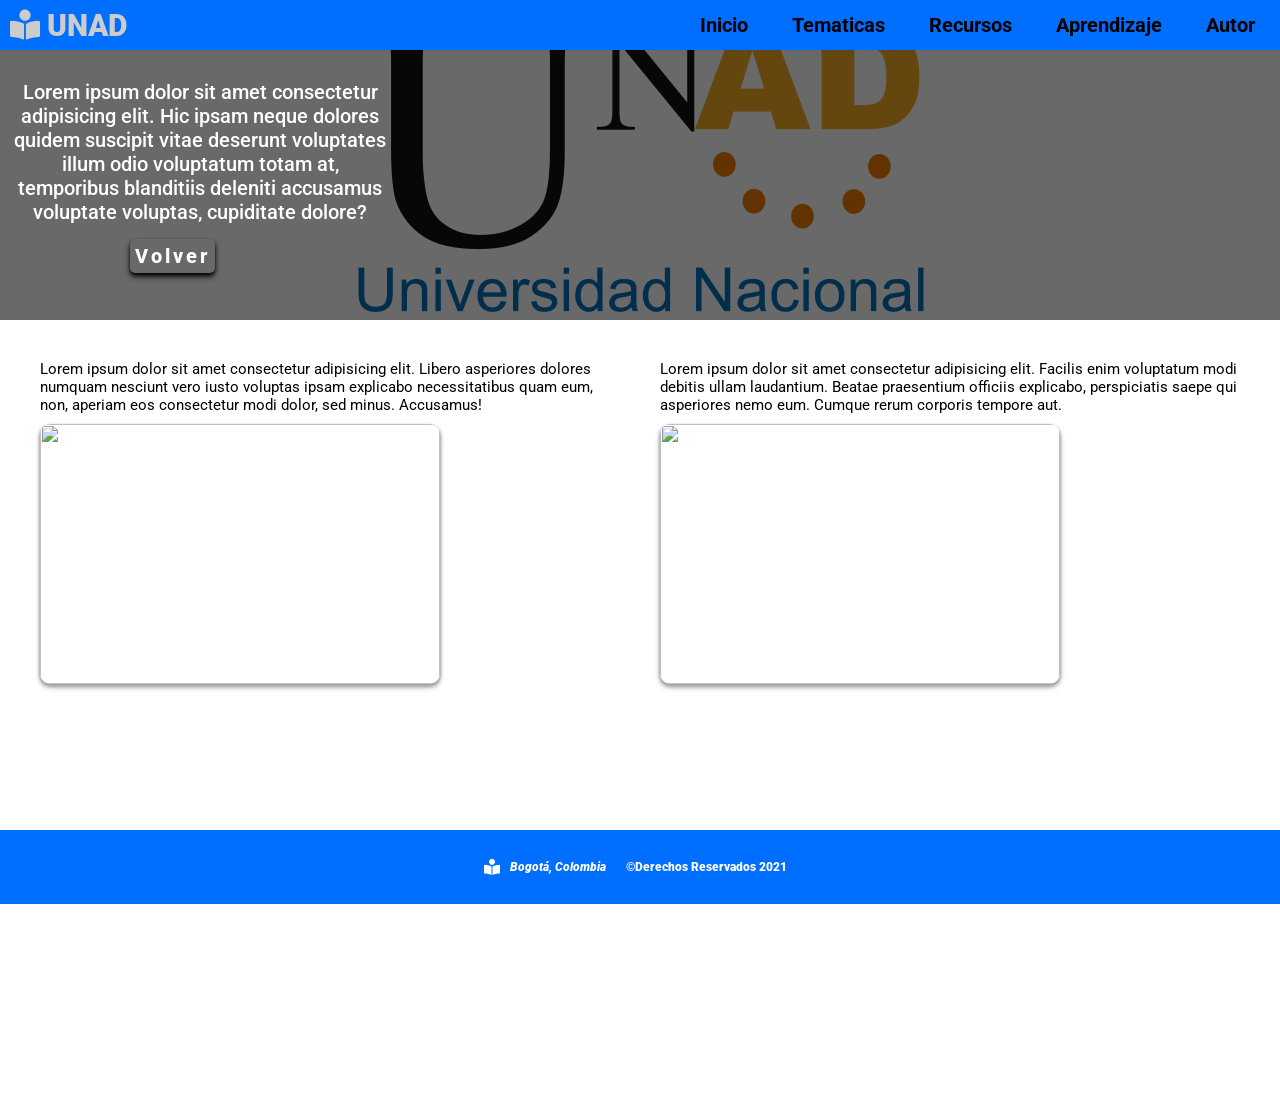
==== fase3/index.html @ a964a190 "videoss no cargaron" ====
<!DOCTYPE html>
<html lang="en">
<head>
    <meta charset="UTF-8">
    <meta http-equiv="X-UA-Compatible" content="IE=edge">
    <meta name="viewport" content="width=device-width, initial-scale=1.0">
    <link rel="stylesheet" href="style.css">
    <link rel="preconnect" href="https://fonts.googleapis.com">
    <link rel="stylesheet" href="https://cdnjs.cloudflare.com/ajax/libs/font-awesome/5.14.0/css/all.min.css">
<link rel="preconnect" href="https://fonts.gstatic.com" crossorigin>
<link href="https://fonts.googleapis.com/css2?family=Roboto:wght@300&display=swap" rel="stylesheet">
    <title>fase 3</title>
</head>
<body>
    <header>
        <nav>
            
            <a class="titulo" href="index.html"><i class="fas fa-book-reader"></i> UNAD</a>
            
    
                <ul Class="menu">
                    <li><a href="index.html">Inicio</a></li>
                    <li><a href="">Tematicas</a>
                    <ul  class="submenu">
                     <li><a href="tema1.html">tema 1</a></li>
                     <li><a href="tema2.html">tema 2</a></li>
                    </ul></li>
                    <li><a href="">Recursos</a>
                    <ul class="submenu">
                        <li><a href="recurso1.html">recurso 1</a></li>
                        <li><a href="recurso2.html">recurso 2</a></li>
                    </ul></li>
                    <li><a href="">Aprendizaje</a>
                    <ul class="submenu">
                        <li><a href="">aprendizaje 1</a></li>
                        <li><a href="">aprendizaje 2</a></li>
                    </ul>
                    </li>
                    <li><a href="autor.html">Autor</a></li>
                </ul>
        </nav>
        <div class="parrafo">
            <p>Lorem ipsum dolor sit amet consectetur adipisicing elit. Hic ipsam neque dolores quidem suscipit vitae deserunt voluptates illum odio voluptatum totam at, temporibus blanditiis deleniti accusamus voluptate voluptas, cupiditate dolore? <br>
            </p>
            <a href="">volver</a>
        </div>
    </header>
    <div class="content">
        <section>
            <p>
                Lorem ipsum dolor sit amet consectetur adipisicing elit. Libero asperiores dolores numquam nesciunt vero iusto voluptas ipsam explicabo necessitatibus quam eum, non, aperiam eos consectetur modi dolor, sed minus. Accusamus! 
                <img src="">
            </p>
            <p>
                Lorem ipsum dolor sit amet consectetur adipisicing elit. Facilis enim voluptatum modi debitis ullam laudantium. Beatae praesentium officiis explicabo, perspiciatis saepe qui asperiores nemo eum. Cumque rerum corporis tempore aut.
                <img src="" alt="">
               
            </p>
            
        </section>
      
        <aside>

            <iframe src="https://www.facebook.com/plugins/page.php?href=https%3A%2F%2Ffacebook.com%2FUniversidadUNAD%2F&tabs=timeline&width=340&height=500&small_header=false&adapt_container_width=false&hide_cover=false&show_facepile=true&appId"  style="border:none;overflow:hidden" scrolling="no" frameborder="0" allowfullscreen="true" allow="autoplay; clipboard-write; encrypted-media; picture-in-picture; web-share"></iframe>
        </aside>
    </div>
    
    <div class="footer">
        <footer>
            <i class="fas fa-book-reader"></i>
            <address> Bogotá, Colombia</address>
            <p>&copy;derechos reservados 2021</p>
        

        </footer>
    </div>
  
</body>
</html>
---- fase3/style.css ----
*{
  margin: 0;
  padding:0px;
  box-sizing: border-box;
}
body{
  font-family: 'Roboto', sans-serif;
}

header{
  
  background-position: center;
  background-image: url("logo-color-jpg.jpg");
  height: 320px;
  position:relative;
  background-size: cover cover;
  background-repeat: no-repeat;
  width: 100%;
  justify-content: center;
  align-items: center;
  animation: movimiento 13s infinite linear alternate;
}
@keyframes movimiento {
  from {
    background-position:top right;
  }
  to {
    background-position: bottom left ;
  }
}
header:before{
z-index: 0;
background: rgba(0, 0, 0, 0.589);
content: '';
position: absolute;
width: 100%;
height: 100%;
top: 0;
left: 0;
}

nav{
  width: 100%;
  height: 50px;
  background-color:rgb(0, 110, 255);
  z-index: 1;
  position:absolute;
  align-items: center;
  display: flex;
  justify-content: space-between;
  
  
}
nav .titulo {
 font-size: 30px;
 font-weight: 900;
 text-decoration: none;
 color: #ccc;
 padding: 10px;
}
nav ul{
  list-style: none;
  width: 600px;
}
.menu > li{
display: inline-block;
position: relative;
font-weight: 700;
font-size: 20px;

}
.menu > li >a{
  display: block;
  padding: 15px 20px ;
  text-decoration: none;
  color: rgb(0, 0, 0);
}
.menu li a:hover{
  color:rgb(253, 253, 253);
  transition: all .4s;
}
.submenu{
  position: absolute;
  background-color: rgb(0, 0, 0);
  text-decoration: none;
  width:100%;
  padding: 10px ;
  visibility:hidden;
  opacity: 0;
  transition: opacity .5s;
}
.submenu li a{
  display: block;
  padding: 10px;
  color: rgb(0, 225, 255);
  text-decoration: none;
  font-size: 15px;
  transition: all .5s;
  text-align: center;
}
.submenu li a:hover{
color: rgb(255, 255, 255);
font-size: 16px;
display: block;
}
.menu li:hover .submenu{
  visibility: visible;
  opacity: 1;
  transition: all 3s;
}
.parrafo{
  position:absolute;
  margin: 70px auto;
  display: block;
  width: 400px;
  padding: 10px;
  align-items: center;

}
.parrafo p{
  color: rgb(255, 255, 255);
  font-size: 20px;
  font-weight: 500;
  margin-bottom: 20px;
  text-align: center;

}

.parrafo a{
  background:none;
  color: #ffffff;
  font-size: 20px;
  font-weight: 800;
  margin: 120px;
  padding: 5px;
  text-decoration: none;
  border-radius: 5px;
  height: 100%;
  width: 100px;
  box-shadow: 0 4px 6px -1px rgb(0, 0, 0), 0 2px 4px -1px rgba(0, 0, 0.06);
  letter-spacing: 3px;
  text-align: center;
  transition: all 2s;
  text-transform: capitalize;
}
.parrafo a:hover{
  background-color: rgba(65, 227, 255, 0.575);
}
.content{
  display:flex;
  flex-wrap: wrap;
  justify-content: center;
  width: 100%;
  height: 500px;
  
}
.content aside{
  flex:30%;
  padding: 20px;
  height:100%;

}
.content section p{
 color: rgb(0, 0, 0);
 width: 50%;
 margin: 20px;
 height: 100%;
 font-size: 15px;
 display:block;
 
 
}
.content section {
  flex: 70%;
  display: flex;
  padding: 20px;
  height: 300px;
  position: relative;
  

}
section p img{
  width: 400px;
  height:100%;
  border-radius:10px;
  box-shadow: 0 4px 6px -1px rgb(185, 185, 185), 0 2px 4px -1px rgba(0, 0, 0.06);
  margin-top: 10px;
}

aside iframe{
  width:362px;
  height: 100%;
  margin-left: 15%;
  background-size: cover;
}
section .picture {
  position: relative;
  width: 300px;
  height:300px;
  border-radius:50%;
  margin: 20px;
  overflow: hidden;
  object-fit: cover;
  border:10px solid rgba(0,0,0,0.25);

}
section .picture:hover{
  box-shadow: 0 4px 6px -1px rgb(185, 185, 185), 0 2px 4px -1px rgba(0, 0, 0.06);


}
section .picture img{
  position:absolute;
    top: 0;
    left:0;
    width: 100%;
    height: 100%;
    object-fit:cover ;
    
}


section .picture_info{
  display: block;
  width:auto;
  justify-content: center;
  margin: 30px auto;
}
section .picture_info p{
  font-size: 20px;
  text-align: center;
  width: auto;
 
}
section .icon{
  display: flex;
  width: 50%;
  flex-wrap: wrap;
  margin: 30px auto;
  justify-content: center;
}
section .icon a{
  margin: 10px;
  display: block;
}
section .icon a i{
  color:rgb(3, 72, 150);
  padding: 10px;
  font-size: 40px;
  border-radius: 50%;
  transition: all .6s;
}
section .icon a i:hover{
  color: rgb(0, 173, 173);
  box-shadow: 0 4px 6px -1px rgb(185, 185, 185), 0 2px 4px -1px rgba(0, 0, 0.06);
 
}


.content2{
  display: flex;
  width: 100%;
  position: relative;

}
.content2 .box1{
  flex: 1;
  margin: 20px;
 

}
.content2 .box1 p{
  width: 100%;
  font-size: 15px;
  margin: 20px;
}
.content2 .box1 img{
  width: 80%;
  height: 300px;
  padding: 10px;
  object-fit: cover;
}
.content2 .box2{
  flex: 1;
  margin: 20px;
 
}
.content2 .box2 p{
  width: 100%;
  font-size: 15px;
  margin: 20px;
 
}
.content2 .box2 img{
  width: 80%;
  height: 300px;
  padding: 10px;
 
}

.content video{
  width: 100%;
  
  
}


.footer footer{
  display: flex;
  flex-wrap: wrap;
  justify-content: center;
  align-items: center;
  height: 100%;
  width: 100%;
  padding: 20px;
  margin-top: 10px;
  background-color:rgb(0, 110, 255);
  color: rgb(255, 255, 255);
}
.footer address {
  padding: 10px;
  text-align: center;
  text-transform: capitalize;
  font-size: 12px;
  font-weight: 900;
}
.footer p{
  padding: 10px;
  text-align: center;
  text-transform: capitalize;
  font-size: 12px;
  font-weight: 900;
}
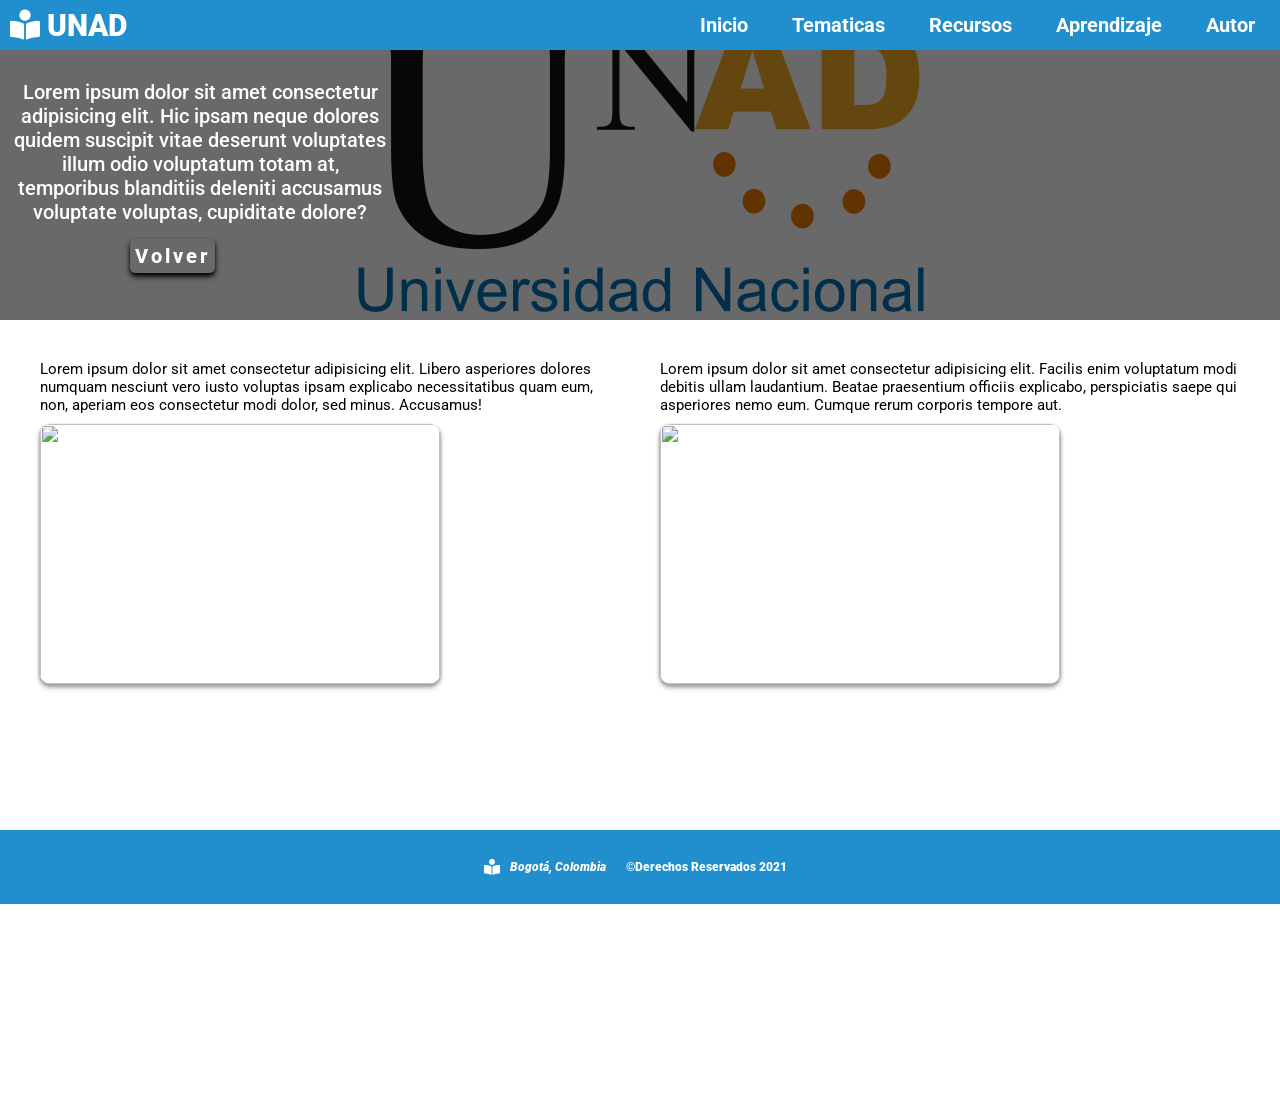
==== commit c5603a9d: "change" ====
--- a/fase3/index.html
+++ b/fase3/index.html
@@ -1,5 +1,6 @@
 <!DOCTYPE html>
 <html lang="en">
+
 <head>
     <meta charset="UTF-8">
     <meta http-equiv="X-UA-Compatible" content="IE=edge">
@@ -7,40 +8,45 @@
     <link rel="stylesheet" href="style.css">
     <link rel="preconnect" href="https://fonts.googleapis.com">
     <link rel="stylesheet" href="https://cdnjs.cloudflare.com/ajax/libs/font-awesome/5.14.0/css/all.min.css">
-<link rel="preconnect" href="https://fonts.gstatic.com" crossorigin>
-<link href="https://fonts.googleapis.com/css2?family=Roboto:wght@300&display=swap" rel="stylesheet">
+    <link rel="preconnect" href="https://fonts.gstatic.com" crossorigin>
+    <link href="https://fonts.googleapis.com/css2?family=Roboto:wght@300&display=swap" rel="stylesheet">
     <title>fase 3</title>
 </head>
+
 <body>
     <header>
         <nav>
-            
+
             <a class="titulo" href="index.html"><i class="fas fa-book-reader"></i> UNAD</a>
-            
-    
-                <ul Class="menu">
-                    <li><a href="index.html">Inicio</a></li>
-                    <li><a href="">Tematicas</a>
-                    <ul  class="submenu">
-                     <li><a href="tema1.html">tema 1</a></li>
-                     <li><a href="tema2.html">tema 2</a></li>
-                    </ul></li>
-                    <li><a href="">Recursos</a>
+
+
+            <ul Class="menu">
+                <li><a href="index.html">Inicio</a></li>
+                <li><a href="">Tematicas</a>
+                    <ul class="submenu">
+                        <li><a href="tema1.html">tema 1</a></li>
+                        <li><a href="tema2.html">tema 2</a></li>
+                    </ul>
+                </li>
+                <li><a href="">Recursos</a>
                     <ul class="submenu">
                         <li><a href="recurso1.html">recurso 1</a></li>
                         <li><a href="recurso2.html">recurso 2</a></li>
-                    </ul></li>
-                    <li><a href="">Aprendizaje</a>
+                    </ul>
+                </li>
+                <li><a href="">Aprendizaje</a>
                     <ul class="submenu">
-                        <li><a href="">aprendizaje 1</a></li>
-                        <li><a href="">aprendizaje 2</a></li>
+                        <li><a href="AprendizajeU.html">aprendizaje 1</a></li>
+                        <li><a href="AprendizajeD.html">aprendizaje 2</a></li>
                     </ul>
-                    </li>
-                    <li><a href="autor.html">Autor</a></li>
-                </ul>
+                </li>
+                <li><a href="autor.html">Autor</a></li>
+            </ul>
         </nav>
         <div class="parrafo">
-            <p>Lorem ipsum dolor sit amet consectetur adipisicing elit. Hic ipsam neque dolores quidem suscipit vitae deserunt voluptates illum odio voluptatum totam at, temporibus blanditiis deleniti accusamus voluptate voluptas, cupiditate dolore? <br>
+            <p>Lorem ipsum dolor sit amet consectetur adipisicing elit. Hic ipsam neque dolores quidem suscipit vitae
+                deserunt voluptates illum odio voluptatum totam at, temporibus blanditiis deleniti accusamus voluptate
+                voluptas, cupiditate dolore? <br>
             </p>
             <a href="">volver</a>
         </div>
@@ -48,32 +54,40 @@
     <div class="content">
         <section>
             <p>
-                Lorem ipsum dolor sit amet consectetur adipisicing elit. Libero asperiores dolores numquam nesciunt vero iusto voluptas ipsam explicabo necessitatibus quam eum, non, aperiam eos consectetur modi dolor, sed minus. Accusamus! 
+                Lorem ipsum dolor sit amet consectetur adipisicing elit. Libero asperiores dolores numquam nesciunt vero
+                iusto voluptas ipsam explicabo necessitatibus quam eum, non, aperiam eos consectetur modi dolor, sed
+                minus. Accusamus!
                 <img src="">
             </p>
             <p>
-                Lorem ipsum dolor sit amet consectetur adipisicing elit. Facilis enim voluptatum modi debitis ullam laudantium. Beatae praesentium officiis explicabo, perspiciatis saepe qui asperiores nemo eum. Cumque rerum corporis tempore aut.
+                Lorem ipsum dolor sit amet consectetur adipisicing elit. Facilis enim voluptatum modi debitis ullam
+                laudantium. Beatae praesentium officiis explicabo, perspiciatis saepe qui asperiores nemo eum. Cumque
+                rerum corporis tempore aut.
                 <img src="" alt="">
-               
+
             </p>
-            
+
         </section>
-      
+
         <aside>
 
-            <iframe src="https://www.facebook.com/plugins/page.php?href=https%3A%2F%2Ffacebook.com%2FUniversidadUNAD%2F&tabs=timeline&width=340&height=500&small_header=false&adapt_container_width=false&hide_cover=false&show_facepile=true&appId"  style="border:none;overflow:hidden" scrolling="no" frameborder="0" allowfullscreen="true" allow="autoplay; clipboard-write; encrypted-media; picture-in-picture; web-share"></iframe>
+            <iframe
+                src="https://www.facebook.com/plugins/page.php?href=https%3A%2F%2Ffacebook.com%2FUniversidadUNAD%2F&tabs=timeline&width=340&height=500&small_header=false&adapt_container_width=false&hide_cover=false&show_facepile=true&appId"
+                style="border:none;overflow:hidden" scrolling="no" frameborder="0" allowfullscreen="true"
+                allow="autoplay; clipboard-write; encrypted-media; picture-in-picture; web-share"></iframe>
         </aside>
     </div>
-    
-    <div class="footer">
+
+    <div class=" footer">
         <footer>
             <i class="fas fa-book-reader"></i>
             <address> Bogotá, Colombia</address>
             <p>&copy;derechos reservados 2021</p>
-        
+
 
         </footer>
     </div>
-  
+
 </body>
+
 </html>
--- a/fase3/style.css
+++ b/fase3/style.css
@@ -42,7 +42,7 @@
 nav{
   width: 100%;
   height: 50px;
-  background-color:rgb(0, 110, 255);
+  background-color:rgb(33, 143, 206);
   z-index: 1;
   position:absolute;
   align-items: center;
@@ -55,7 +55,7 @@
  font-size: 30px;
  font-weight: 900;
  text-decoration: none;
- color: #ccc;
+ color: rgb(255, 255, 255);
  padding: 10px;
 }
 nav ul{
@@ -73,7 +73,7 @@
   display: block;
   padding: 15px 20px ;
   text-decoration: none;
-  color: rgb(0, 0, 0);
+  color: rgb(255, 255, 255);
 }
 .menu li a:hover{
   color:rgb(253, 253, 253);
@@ -92,7 +92,7 @@
 .submenu li a{
   display: block;
   padding: 10px;
-  color: rgb(0, 225, 255);
+  color: rgb(255, 255, 255);
   text-decoration: none;
   font-size: 15px;
   transition: all .5s;
@@ -201,7 +201,7 @@
   margin: 20px;
   overflow: hidden;
   object-fit: cover;
-  border:10px solid rgba(0,0,0,0.25);
+  background-color:rgb(33, 143, 206);
 
 }
 section .picture:hover{
@@ -213,6 +213,7 @@
   position:absolute;
     top: 0;
     left:0;
+    padding: auto;
     width: 100%;
     height: 100%;
     object-fit:cover ;
@@ -242,16 +243,17 @@
 section .icon a{
   margin: 10px;
   display: block;
+  color: rgb(32, 119, 177);
 }
 section .icon a i{
-  color:rgb(3, 72, 150);
+  background-color:rgb(255, 255, 255);
   padding: 10px;
   font-size: 40px;
   border-radius: 50%;
   transition: all .6s;
 }
 section .icon a i:hover{
-  color: rgb(0, 173, 173);
+  color: rgb(0, 0, 0);
   box-shadow: 0 4px 6px -1px rgb(185, 185, 185), 0 2px 4px -1px rgba(0, 0, 0.06);
  
 }
@@ -314,7 +316,7 @@
   width: 100%;
   padding: 20px;
   margin-top: 10px;
-  background-color:rgb(0, 110, 255);
+  background-color:rgb(33, 143, 206);
   color: rgb(255, 255, 255);
 }
 .footer address {
@@ -331,3 +333,10 @@
   font-size: 12px;
   font-weight: 900;
 }
+.navbar{
+height: 100px;
+}
+.navbar-nav a{
+  font-size: 19px;
+ 
+}
